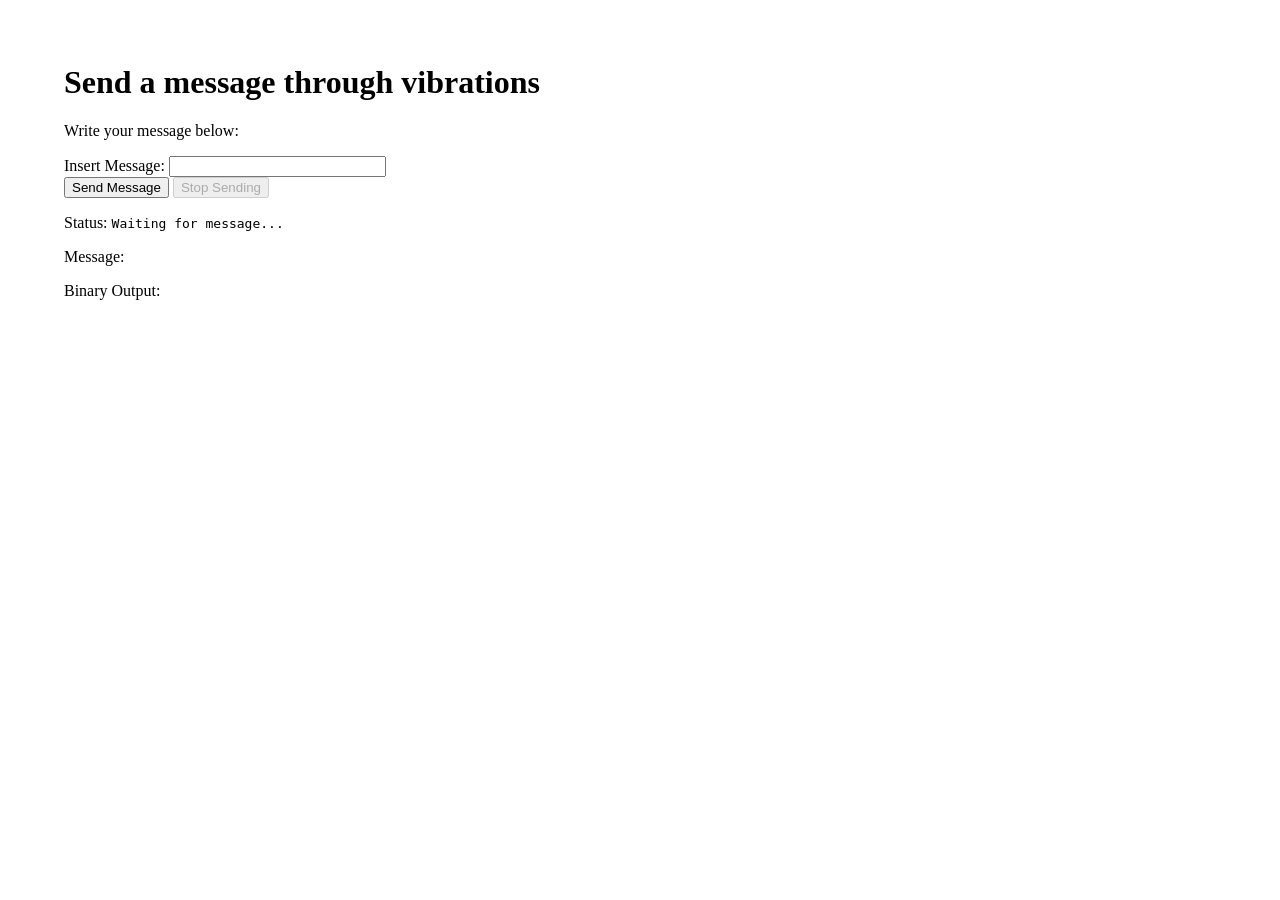
==== src/index.html @ 0682ce6c "initial commit" ====
<!DOCTYPE html>
<html>
    <head>
        <meta charset="utf-8" />
        <meta name="viewport" content="width=device-width">
        <link rel="stylesheet" href ="style.css" />
        <script src="sender.js" defer></script>
        <title>Send a message</title>
    </head>
    <body>
        <h1>Send a message through vibrations</h1>
        <p>Write your message below:</p>
        <form id="form" onsubmit="return false">
            <div>
                <label for="message">Insert Message:</label>
                <input
                    type="text"
                    id="message"
                    name="message"
                    required
                    size="25"/>
            </div>
            
                <input type="submit"
                    id = "submit"
                    value="Send Message"/>
                <button type="button" id="stop" disabled = "true">Stop Sending</button>
        </form>
        
        <p>Status: <span class="displayText" id="displayStatus">Waiting for message...</span></p>
        <p>Message: <span class="displayText" id="displayMessage"></span></p>
        <p>Binary Output: <span class="displayText" id="displayBinaryOutput"></span></p>
    </body>
</html>
---- src/style.css ----
body {
    overflow-wrap: break-word;
    margin: 5%
}

.displayText {
    font-family: monospace;
}
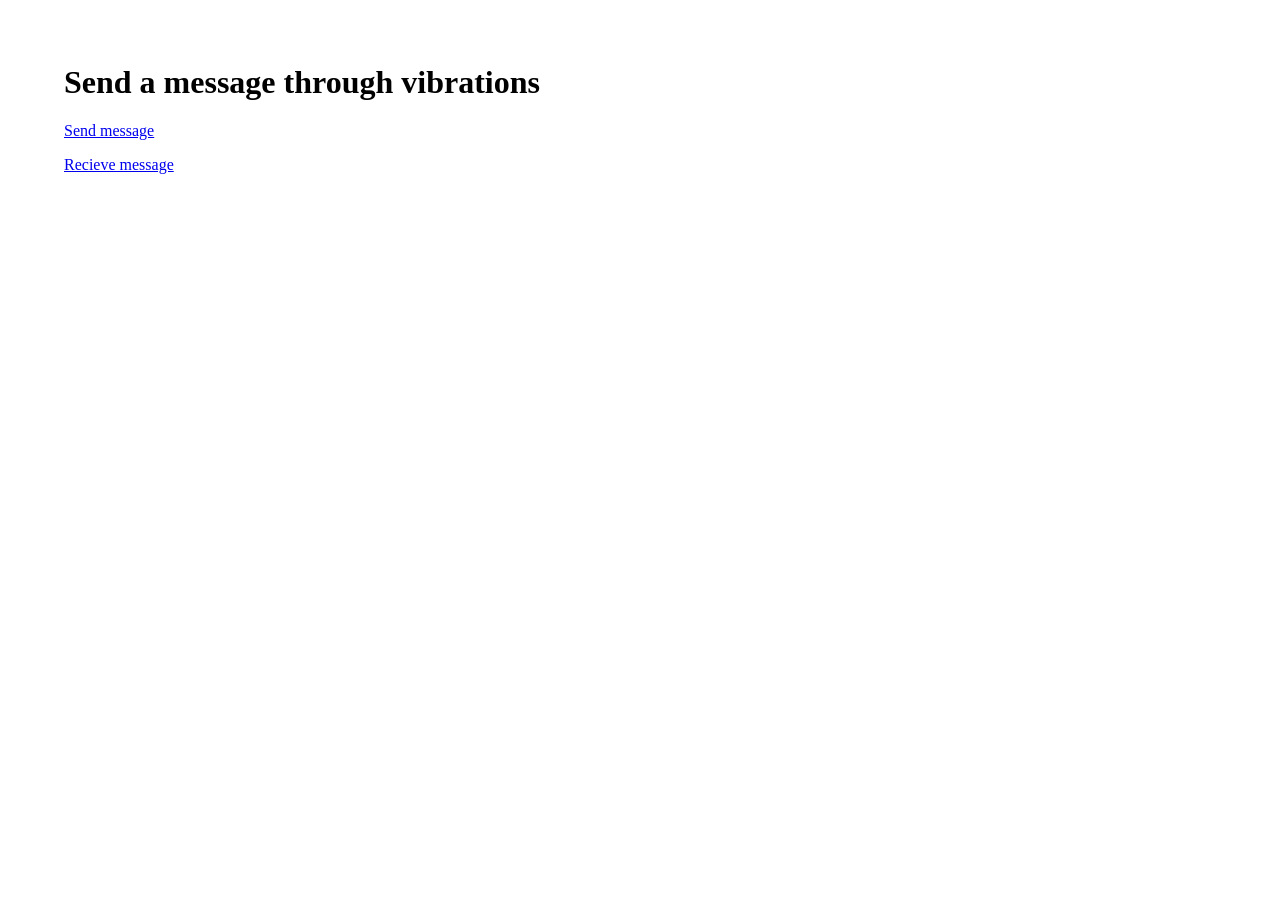
==== commit ec75239e: "Rename index to sender and add new index page." ====
--- a/src/index.html
+++ b/src/index.html
@@ -1,3 +1,8 @@
+<!-- 
+# SPDX-FileCopyrightText: 2026 Group 5
+#
+# SPDX-License-Identifier: MIT 
+-->
 <!DOCTYPE html>
 <html>
     <head>
@@ -9,26 +14,7 @@
     </head>
     <body>
         <h1>Send a message through vibrations</h1>
-        <p>Write your message below:</p>
-        <form id="form" onsubmit="return false">
-            <div>
-                <label for="message">Insert Message:</label>
-                <input
-                    type="text"
-                    id="message"
-                    name="message"
-                    required
-                    size="25"/>
-            </div>
-            
-                <input type="submit"
-                    id = "submit"
-                    value="Send Message"/>
-                <button type="button" id="stop" disabled = "true">Stop Sending</button>
-        </form>
-        
-        <p>Status: <span class="displayText" id="displayStatus">Waiting for message...</span></p>
-        <p>Message: <span class="displayText" id="displayMessage"></span></p>
-        <p>Binary Output: <span class="displayText" id="displayBinaryOutput"></span></p>
+        <p><a href=/sender.html>Send message</a>  </p>
+        <p><a href="/receiver.html">Recieve message</a></p>
     </body>
 </html>
--- a/src/style.css
+++ b/src/style.css
@@ -1,3 +1,9 @@
+/* 
+# SPDX-FileCopyrightText: 2026 Group 5
+#
+# SPDX-License-Identifier: MIT
+*/
+
 body {
     overflow-wrap: break-word;
     margin: 5%
